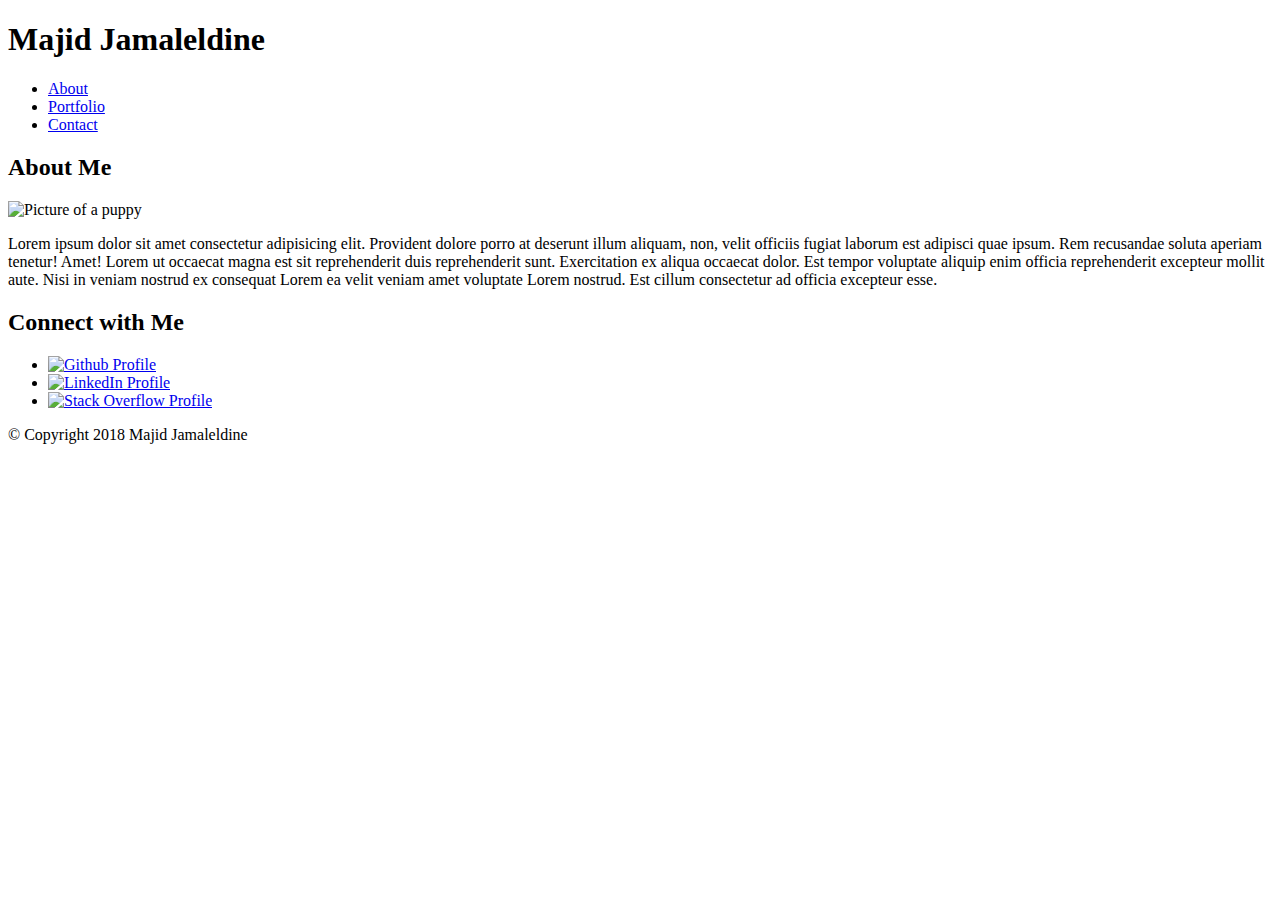
==== index.html @ a457cb2f "Added first round styling to index page template" ====
<!DOCTYPE html>
    <html lang="en">
        <head>
            <meta charset="UTF-8">
            <meta name="viewport" content="width=device-width, initial-scale=1.0">
            <meta http-equiv="X-UA-Compatible" content="ie=edge">
            <meta name="description" content="Profile information for Majid Jamaleldine">
            <title>Majid Jamaleldine's Profile</title>
            <!-- scripts -->
            <script defer src="https://use.fontawesome.com/releases/v5.0.6/js/all.js"></script>
            <!-- styles -->
            <link rel="stylesheet" href="https://cdnjs.cloudflare.com/ajax/libs/normalize/8.0.0/normalize.css">
            <link rel="stylesheet" href="./assets/css/style.css">
        </head>
        <body>
            <!-- emmet code -->
            <!-- header>h1+nav>ul>li*3>a^^^^main>div.content>h2+img+p^div.sidebar>h2+ul>li*3>a^^^^footer>div.footer>p -->
            <header>
                <div class="container">
                    <div class="page-title">
                            <h1>Majid Jamaleldine</h1>
                    </div>
                    <nav>
                        <ul>
                            <li class="current"><a href="#">About</a></li>
                            <li><a href="portfolio.html">Portfolio</a></li>
                            <li><a href="contact.html">Contact</a></li>
                        </ul>
                    </nav>
                </div>
            </header>
            <main>
                <div class="container">
                    <div class="main-col">
                        <h2>About Me</h2>
                        <img src="http://placepuppy.net/300/300" alt="Picture of a puppy">
                        <p>Lorem ipsum dolor sit amet consectetur adipisicing elit. Provident dolore porro at deserunt illum aliquam, non, velit officiis fugiat laborum est adipisci quae ipsum. Rem recusandae soluta aperiam tenetur! Amet! Lorem ut occaecat magna est sit reprehenderit duis reprehenderit sunt. Exercitation ex aliqua occaecat dolor. Est tempor voluptate aliquip enim officia reprehenderit excepteur mollit aute. Nisi in veniam nostrud ex consequat Lorem ea velit veniam amet voluptate Lorem nostrud. Est cillum consectetur ad officia excepteur esse.</p>
                    </div>
                    <div class="sidebar">
                        <h2>Connect with Me</h2>
                        <ul>
                            <li><a href="https://github.com/taxlife"> <img src="./assets/images/github.svg" alt="Github Profile"></a></li>
                            <li><a href="https://www.linkedin.com/in/majid-jamaleldine-58327b41/"> <img src="./assets/images/linkedin.png" alt="LinkedIn Profile"></a></li>
                            <li><a href="https://stackexchange.com/users/12660971/majid-jamaleldine"> <img src="./assets/images/stackoverflow.png" alt="Stack Overflow Profile"></a></li>
                        </ul>
                    </div>
                </div>
            </main>
            <footer>
                <div class="footer">
                    <p>&#169; Copyright 2018 Majid Jamaleldine</p>
                </div>
            </footer>
        </body>
    </html>
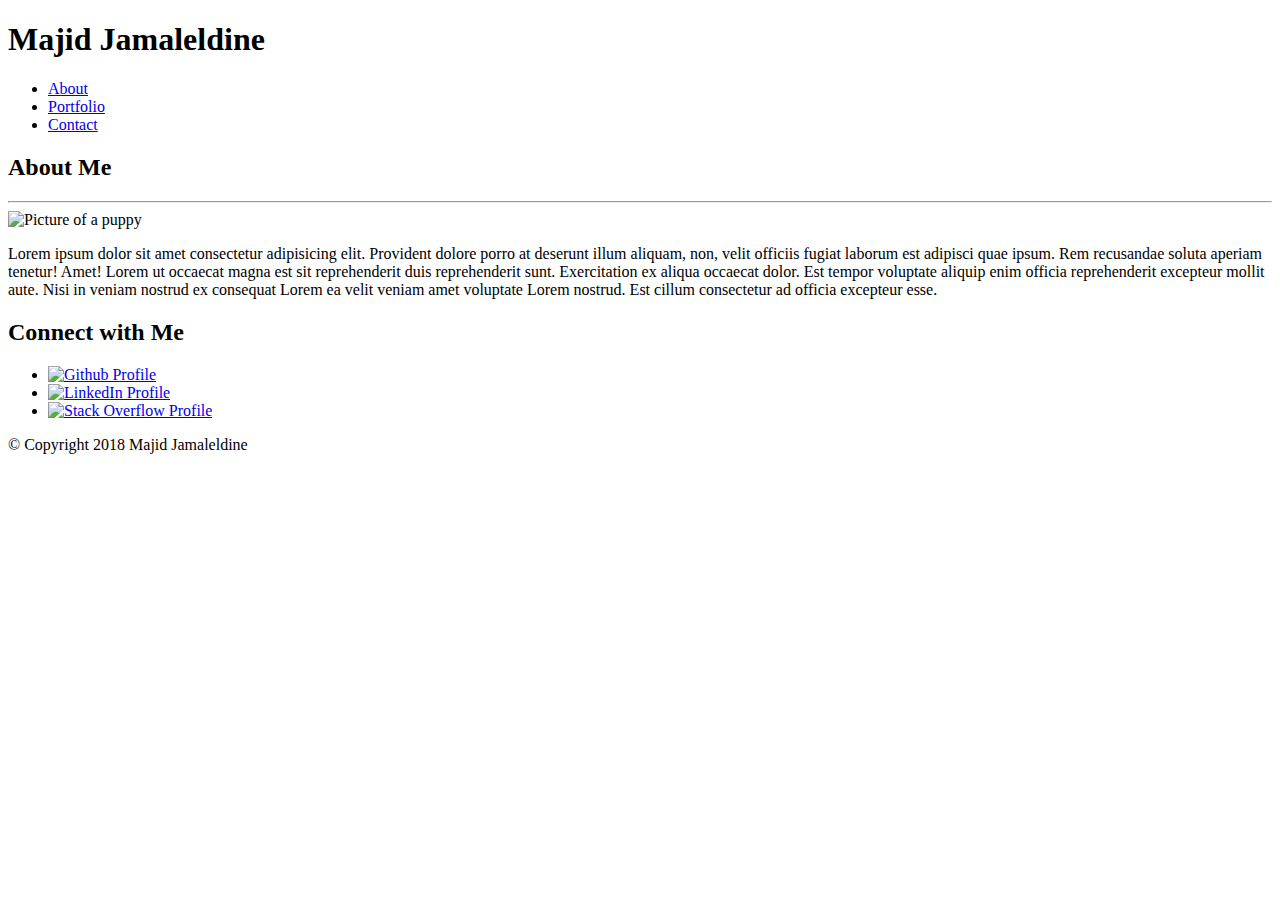
==== commit f50e1584: "Added responsive style to about page" ====
--- a/index.html
+++ b/index.html
@@ -31,12 +31,13 @@
             </header>
             <main>
                 <div class="container">
-                    <div class="main-col">
+                    <div class="column main">
                         <h2>About Me</h2>
+                        <hr />
                         <img src="http://placepuppy.net/300/300" alt="Picture of a puppy">
                         <p>Lorem ipsum dolor sit amet consectetur adipisicing elit. Provident dolore porro at deserunt illum aliquam, non, velit officiis fugiat laborum est adipisci quae ipsum. Rem recusandae soluta aperiam tenetur! Amet! Lorem ut occaecat magna est sit reprehenderit duis reprehenderit sunt. Exercitation ex aliqua occaecat dolor. Est tempor voluptate aliquip enim officia reprehenderit excepteur mollit aute. Nisi in veniam nostrud ex consequat Lorem ea velit veniam amet voluptate Lorem nostrud. Est cillum consectetur ad officia excepteur esse.</p>
                     </div>
-                    <div class="sidebar">
+                    <div class="column side">
                         <h2>Connect with Me</h2>
                         <ul>
                             <li><a href="https://github.com/taxlife"> <img src="./assets/images/github.svg" alt="Github Profile"></a></li>
